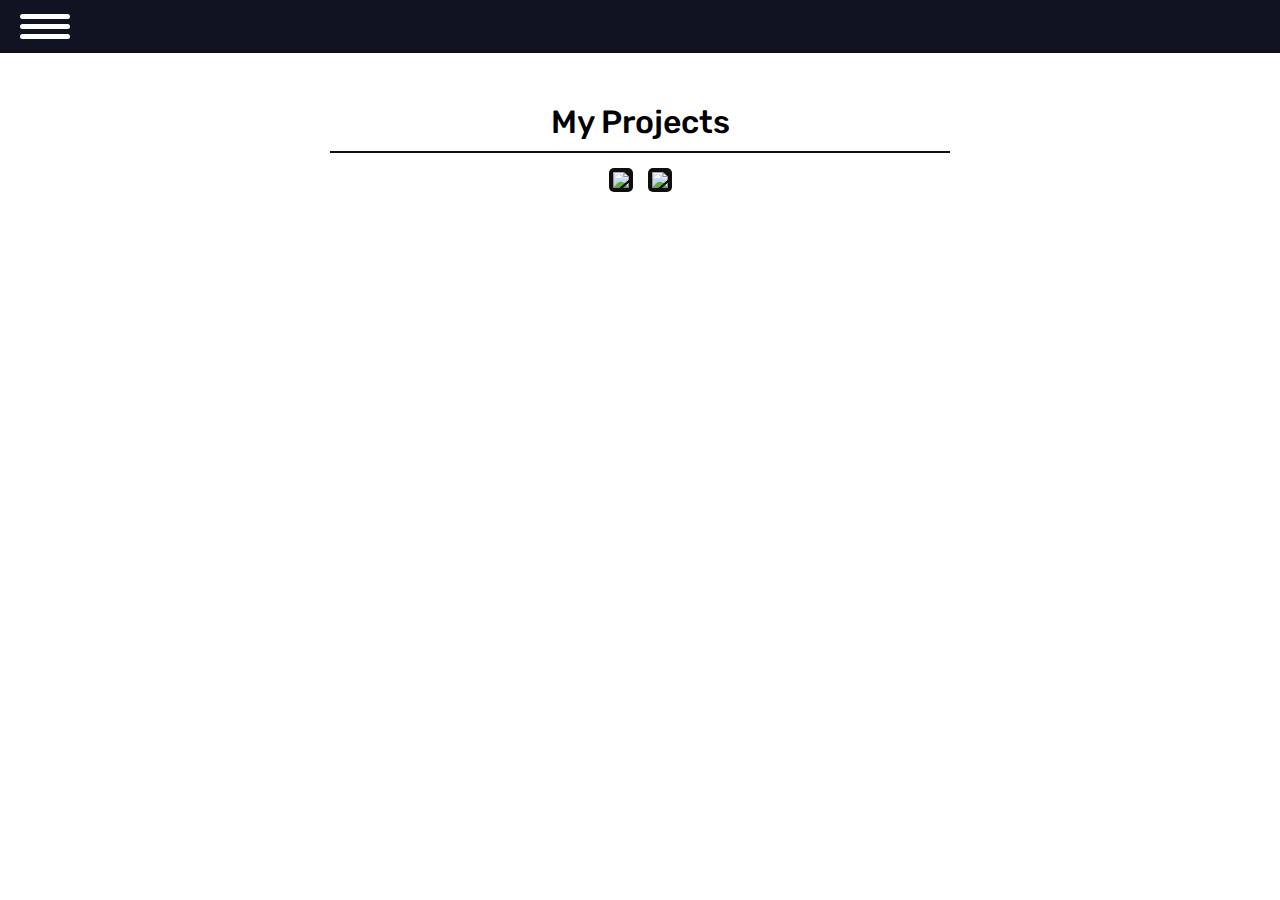
==== html/projects.html @ 569971b6 "[WIP] reorganizing folder + creating project section" ====
<!DOCTYPE html>
<html lang="en">
    <head>
        <meta charset="UTF-8" />
        <meta http-equiv="X-UA-Compatible" content="IE=edge" />
        <meta name="viewport" content="width=device-width, initial-scale=1.0" />
        <title>Portfolio - My projects</title>
        <link rel="stylesheet" href="../styles/styles.css" />
        <script src="../scripts/projects.js" type="module" defer></script>
    </head>
    <body>
        <header>
            <nav class="nav">
                <div class="hamburger-wrapper">
                    <input type="checkbox" id="hamburger-toggle" />
                    <label for="hamburger-toggle" class="hamburger-container">
                        <div class="hamburger"></div>
                    </label>
                    <ul class="hamburger-items">
                        <li><a href="../index.html">.home()</a></li>
                        <li><a href="./projects.html">.projects()</a></li>
                    </ul>
                </div>
            </nav>
        </header>
        <main>
            <div>
                <div class="title">
                    <h1>My Projects</h1>
                    <div id="underline"></div>
                    <div class="interaction-buttons">
                        <div class="search-wrapper">
                            <div class="search normal">
                                <img
                                    src="../assets/images/icons/PNG/search.png"
                                    alt="search"
                                />
                            </div>
                        </div>
                        <div class="plus-wrapper">
                            <div class="plus normal">
                                <img
                                    src="../assets/images/icons/PNG/plus.png"
                                    alt="plus"
                                />
                            </div>
                            <div class="hide" id="plus-text">
                                <p>.addProject("</p>
                                <span id="emptyName" class="hide-span"></span>
                                <input
                                    type="text"
                                    name="name"
                                    id="name"
                                    placeholder="name"
                                    maxlength="24"
                                />
                                <p>")</p>
                            </div>
                        </div>
                    </div>
                </div>
                <div class="all-projects-container"></div>
            </div>
        </main>
    </body>
</html>
---- styles/styles.css ----
@import url("https://fonts.googleapis.com/css2?family=Rubik:ital,wght@0,300;0,400;0,500;1,300&display=swap");
*,
*::before,
*::after {
  -webkit-box-sizing: border-box;
          box-sizing: border-box;
  font-family: "Rubik", sans-serif;
  font-weight: 400;
  margin: 0;
  padding: 0;
}

.nav {
  background-color: #101321;
  color: #ffffff;
  display: -webkit-box;
  display: -ms-flexbox;
  display: flex;
  -webkit-box-align: center;
      -ms-flex-align: center;
          align-items: center;
  -webkit-box-pack: start;
      -ms-flex-pack: start;
          justify-content: flex-start;
  height: 53px;
  border-bottom: 3px solid #0f0f10;
}

#hamburger-toggle {
  margin: 0;
  padding: 0;
  display: none;
  position: absolute;
  top: 14px;
  left: 20px;
  height: 25px;
  width: 50px;
}

.hamburger-container {
  height: 100%;
  width: 100%;
  cursor: pointer;
}

.hamburger,
.hamburger::before,
.hamburger::after {
  display: block;
  background-color: #ffffff;
  position: absolute;
  top: 24px;
  left: 20px;
  height: 5px;
  width: 50px;
  border-radius: 25px;
  -webkit-transition: all 100ms;
  transition: all 100ms;
}

.hamburger::before {
  content: "";
  position: absolute;
  top: -10px;
  left: 0;
}

.hamburger::after {
  content: "";
  position: absolute;
  top: 10px;
  left: 0;
}

.hamburger-items {
  display: none;
}

.hamburger-items {
  display: none;
  -webkit-box-orient: vertical;
  -webkit-box-direction: normal;
      -ms-flex-direction: column;
          flex-direction: column;
  position: absolute;
  top: 53px;
  width: 100%;
  color: #0f0f10;
  background-color: #ffffff;
  list-style-type: none;
  font-size: 20px;
  -webkit-transition: all 300ms ease-in-out;
  transition: all 300ms ease-in-out;
}

.hamburger-items > li {
  width: 100%;
  height: 50px;
  text-align: center;
  display: -webkit-box;
  display: -ms-flexbox;
  display: flex;
  -webkit-box-align: center;
      -ms-flex-align: center;
          align-items: center;
  -webkit-box-pack: center;
      -ms-flex-pack: center;
          justify-content: center;
}

.hamburger-items > li:not(:last-child) {
  border-bottom: 3px solid #f6f8f9;
}

.hamburger-items > li:hover {
  background-color: #f6f8f9;
}

.hamburger-items > li > a {
  text-decoration: none;
  color: #0f0f10;
}

#hamburger-toggle:checked ~ .hamburger-items {
  display: -webkit-box;
  display: -ms-flexbox;
  display: flex;
}

#hamburger-toggle:checked ~ .hamburger-container .hamburger {
  background-color: rgba(255, 255, 255, 0);
}

#hamburger-toggle:checked ~ .hamburger-container .hamburger::before {
  display: block;
  top: 0px;
  -webkit-transform: rotate(-155deg);
          transform: rotate(-155deg);
}

#hamburger-toggle:checked ~ .hamburger-container .hamburger::after {
  display: block;
  top: 0px;
  -webkit-transform: rotate(155deg);
          transform: rotate(155deg);
}

.project-template {
  margin-top: 80px;
  width: 90%;
}

.project-template .project-image-area {
  display: -webkit-box;
  display: -ms-flexbox;
  display: flex;
  -webkit-box-orient: vertical;
  -webkit-box-direction: normal;
      -ms-flex-direction: column;
          flex-direction: column;
  -webkit-box-pack: center;
      -ms-flex-pack: center;
          justify-content: center;
  -webkit-box-align: center;
      -ms-flex-align: center;
          align-items: center;
  border-radius: 25px 25px 0 0;
  background-color: #101321;
  width: 100%;
  height: 179px;
}

.project-template .project-logo {
  width: 64px;
  height: 64px;
}

.project-template .project-logo-res {
  margin-top: 20px;
  font-size: 1rem;
  color: #ffffff;
}

.project-template #project-logo {
  opacity: 0;
  position: absolute;
  z-index: -1;
}

.project-template .project-text-area {
  font-size: 14px;
  background-color: #f6f8f9;
  padding: 20px 10px;
}

.project-template .project-text-area div {
  display: -webkit-box;
  display: -ms-flexbox;
  display: flex;
  -webkit-box-orient: horizontal;
  -webkit-box-direction: normal;
      -ms-flex-direction: row;
          flex-direction: row;
  padding: 5px 0px;
}

.project-template .project-text-area div span:first-of-type {
  padding-left: 5px;
}

.project-template .project-text-area div textarea,
.project-template .project-text-area div input {
  text-align: center;
  font: inherit;
  min-width: 20px;
  width: 20px;
  max-width: 225px;
  background-color: #f6f8f9;
  border: none;
  resize: none;
}

.project-template .project-text-area div #description {
  word-wrap: break-word;
  text-align: left;
}

.project-template .project-text-area div textarea:focus-visible,
.project-template .project-text-area div input:focus-visible {
  outline: none;
}

.project-template .project-text-area .project-edit-text-area {
  padding-top: 10px;
  padding-left: 27%;
  display: -webkit-box;
  display: -ms-flexbox;
  display: flex;
  -webkit-box-orient: vertical;
  -webkit-box-direction: normal;
      -ms-flex-direction: column;
          flex-direction: column;
}

.project-template .project-text-area p {
  font-size: 1rem;
}

.project-template .project-text-area .project-name {
  font-weight: 500;
}

.hide-span {
  position: absolute;
  height: 0;
  overflow: hidden;
  white-space: pre;
}

.project-template .buttons {
  display: -webkit-box;
  display: -ms-flexbox;
  display: flex;
  -webkit-box-orient: horizontal;
  -webkit-box-direction: normal;
      -ms-flex-direction: row;
          flex-direction: row;
  -webkit-box-pack: justify;
      -ms-flex-pack: justify;
          justify-content: space-between;
}

.project-template .buttons p {
  color: #ffffff;
  background-color: #0f0f10;
  font-size: 14px;
  text-align: center;
  padding: 7px 0px;
  border-radius: 0px 0px 5px 5px;
  cursor: pointer;
}

.project-template .buttons p:active {
  -webkit-box-shadow: 0px 2px 2px #2980b9;
          box-shadow: 0px 2px 2px #2980b9;
}

.project-template .buttons p:first-child {
  width: 22%;
}

.project-template .buttons p:last-child {
  width: 48%;
}

.project-template .buttons p span {
  font-size: 14px;
  font-weight: 500;
}

body > main > div {
  width: calc(100% - 40px);
}

.interaction-buttons {
  margin-top: 15px;
  display: -webkit-box;
  display: -ms-flexbox;
  display: flex;
  -webkit-box-align: center;
      -ms-flex-align: center;
          align-items: center;
  gap: 15px;
}

.interaction-buttons .search-wrapper,
.interaction-buttons .plus-wrapper {
  width: 50%;
}

.interaction-buttons .search-wrapper {
  display: -webkit-box;
  display: -ms-flexbox;
  display: flex;
  -webkit-box-pack: end;
      -ms-flex-pack: end;
          justify-content: flex-end;
}

.interaction-buttons .plus-wrapper {
  display: -webkit-box;
  display: -ms-flexbox;
  display: flex;
  -webkit-box-pack: start;
      -ms-flex-pack: start;
          justify-content: flex-start;
}

.interaction-buttons .search-wrapper .search,
.interaction-buttons .plus-wrapper .plus {
  background-color: #0f0f10;
  border-radius: 5px;
  cursor: pointer;
  width: 24px;
  height: 24px;
  display: -webkit-box;
  display: -ms-flexbox;
  display: flex;
  -webkit-box-pack: center;
      -ms-flex-pack: center;
          justify-content: center;
  -webkit-box-align: center;
      -ms-flex-align: center;
          align-items: center;
}

.interaction-buttons div img {
  width: 16px;
  height: 16px;
}

.all-projects-container {
  margin-top: 40px;
}

.interaction-buttons .plus-text {
  display: -webkit-box;
  display: -ms-flexbox;
  display: flex;
  -webkit-box-orient: horizontal;
  -webkit-box-direction: normal;
      -ms-flex-direction: row;
          flex-direction: row;
  background-color: #f6f8f9;
  width: 155px;
  max-width: 155px;
}

.interaction-buttons .plus-text p {
  font-size: 12px;
  font-weight: 400;
  color: #0f0f10;
}

.interaction-buttons .plus-text p:first-child {
  padding: 5px 0px 5px 5px;
}

.interaction-buttons .plus-text p:last-child {
  padding: 5px 5px 5px 0px;
}

.interaction-buttons #name {
  min-width: 32px;
  width: 32px;
  max-width: 100px;
  border: none;
  background-color: #f6f8f9;
  font-size: 12px;
  font-weight: 300;
  text-align: center;
  text-overflow: ellipsis;
}

.interaction-buttons #name:focus-visible {
  outline: none;
}

.hide {
  display: none;
}

body main {
  height: calc(100vh - 53px);
  display: -webkit-box;
  display: -ms-flexbox;
  display: flex;
  -webkit-box-orient: vertical;
  -webkit-box-direction: normal;
      -ms-flex-direction: column;
          flex-direction: column;
  -webkit-box-align: center;
      -ms-flex-align: center;
          align-items: center;
  -webkit-box-pack: start;
      -ms-flex-pack: start;
          justify-content: flex-start;
}

.title h1 {
  text-align: center;
  margin-top: 50px;
  font-weight: 500;
}

.title #underline {
  margin-top: 10px;
  margin-left: 25%;
  width: 50%;
  border-bottom: 2px solid #0f0f10;
}
/*# sourceMappingURL=styles.css.map */
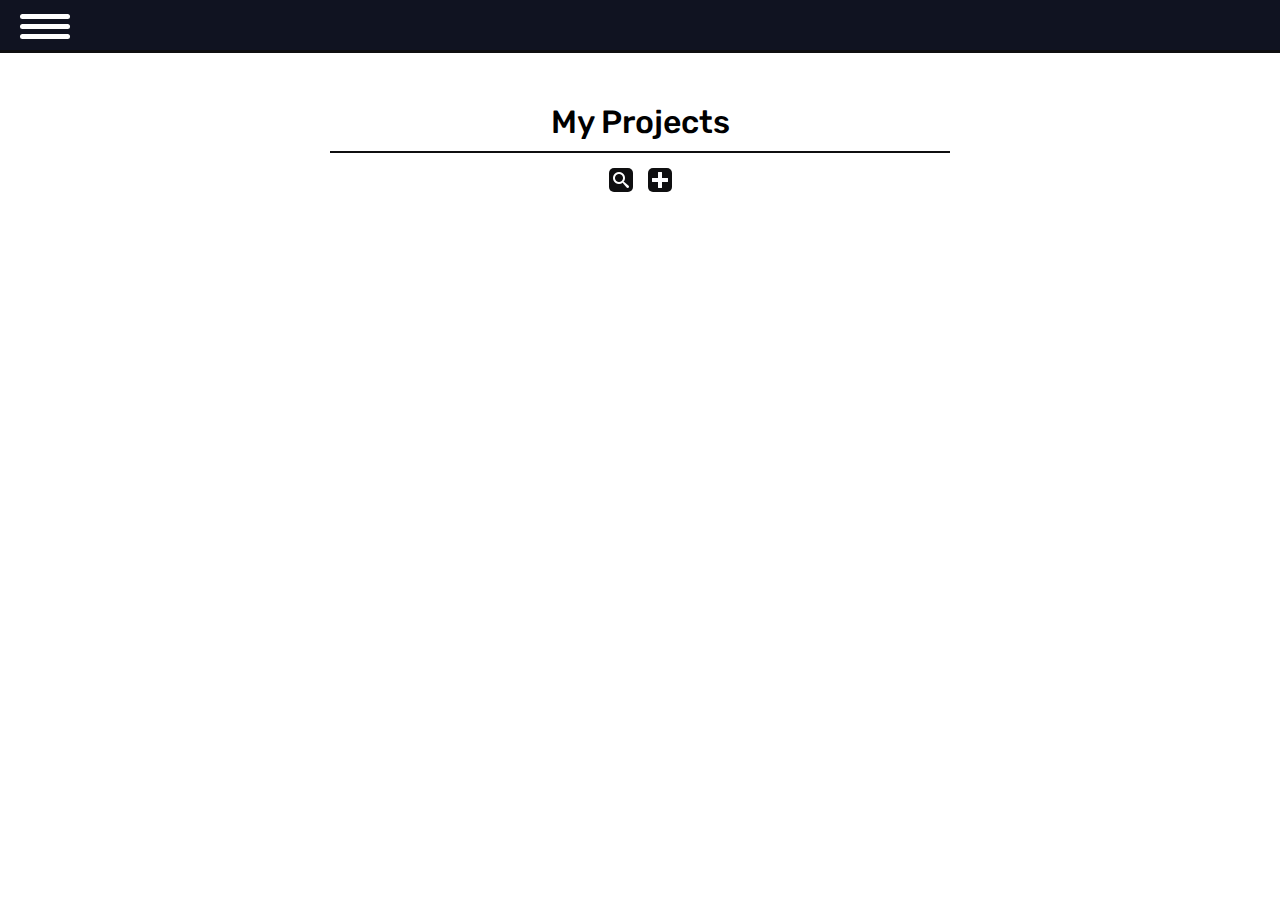
==== commit a62bc612: "Pushing assets" ====
--- a/html/projects.html
+++ b/html/projects.html
@@ -18,7 +18,7 @@
                     </label>
                     <ul class="hamburger-items">
                         <li><a href="../index.html">.home()</a></li>
-                        <li><a href="./projects.html">.projects()</a></li>
+                        <li><a href="../html/projects.html">.projects()</a></li>
                     </ul>
                 </div>
             </nav>
